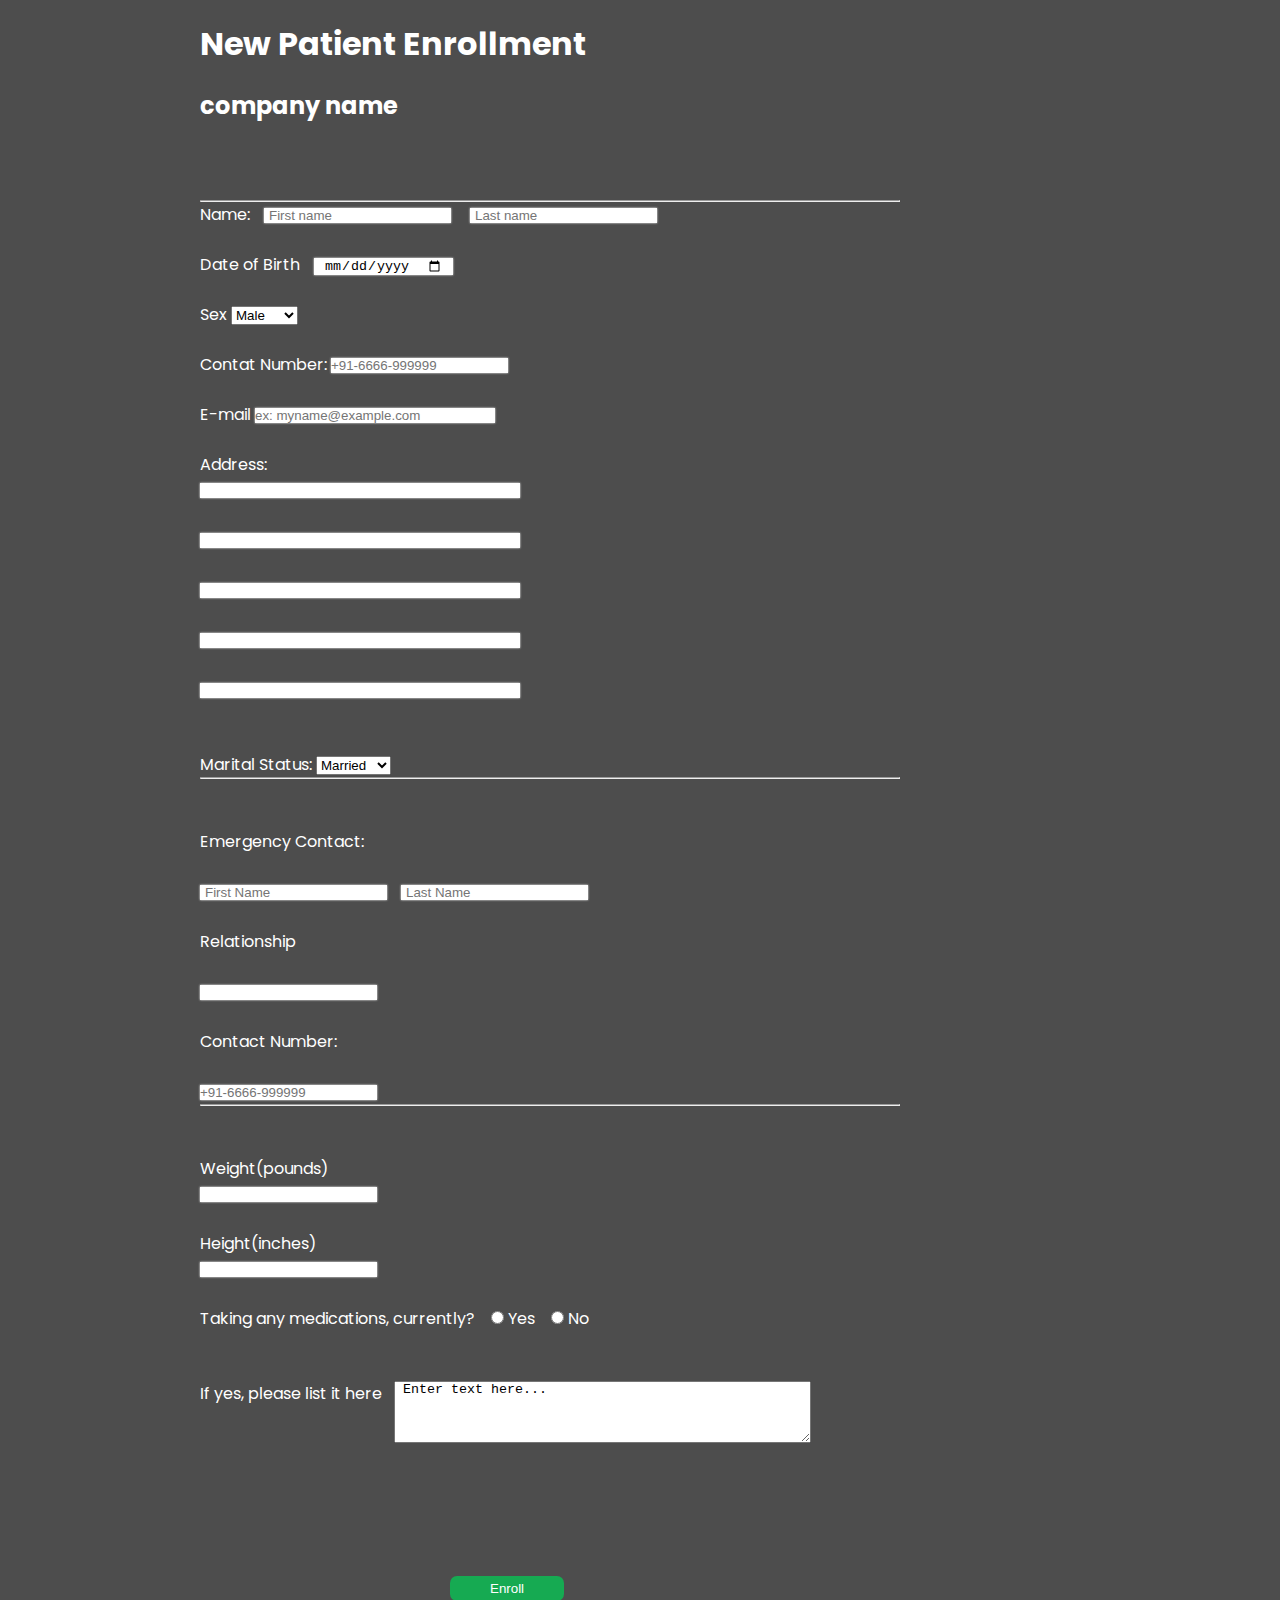
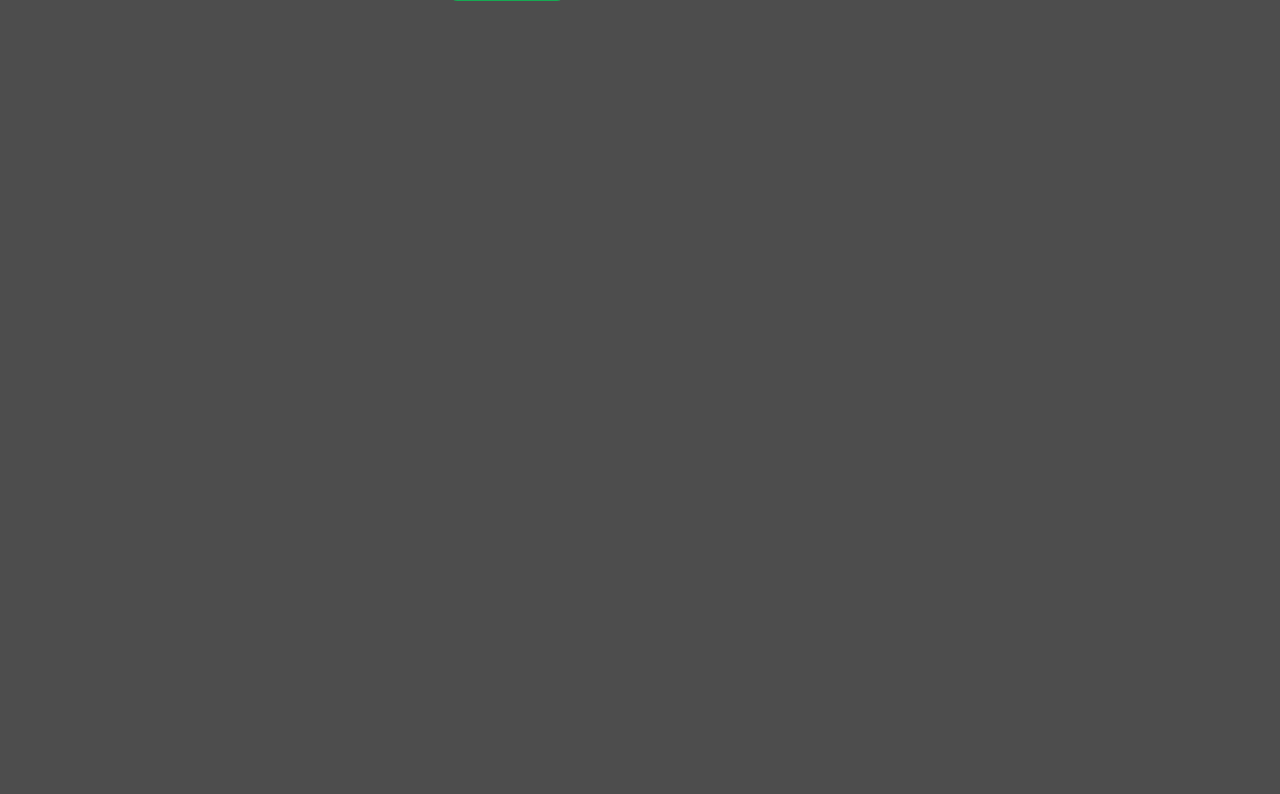
==== index.html @ 6e0120df "second save" ====
<!DOCTYPE html>
<html lang="en">
<head>
    <meta charset="UTF-8">
    <meta http-equiv="X-UA-Compatible" content="IE=edge">
    <meta name="viewport" content="width=device-width, initial-scale=1.0">
    <title>Patient Page</title>
    <link rel="stylesheet" href="patient.css">
    <link href="https://cdn.jsdelivr.net/npm/bootstrap@5.0.2/dist/css/bootstrap.min.css" rel="stylesheet" integrity="sha384-EVSTQN3/azprG1Anm3QDgpJLIm9Nao0Yz1ztcQTwFspd3yD65VohhpuuCOmLASjC" crossorigin="anonymous">
</head>
<body>
    <div class="overlay">
        <div class="container">
            <div class="row">
                <div class="box">
                    <div class="header">
                        <h1>New Patient Enrollment</h1>
                        <h2>company name</h2>
                    </div>
                <hr>
                <form action="">
                   <label for="name1">Name: </label>
                        <input class="fname1" type="text" id="firstname" name="firstname" placeholder="First name">
                        <input class="lname1" type="text" id="lastname" name="lastname" placeholder="Last name">
                    <br> <br>
                    <span>Date of Birth</span> 
                    <input class="dob1" type="date" id="dob" name="dob">
                    <br> <br>
                    <span>Sex</span> 
                    <select name="sex" id="sex">
                        <option value="male">Male</option>
                        <option value="female">Female</option>
                        <option value="Other">Other</option>
                    </select>
                    <br> <br>
                    <span>Contat Number:</span> 
                    <input style="border:none;" type="tel" id="phone" name="phone" placeholder="+91-6666-999999" pattern="+91-[0-9]4-[0-9]6" required> <br> <br>
                    <span>E-mail</span>
                    <input class="emailid" type="email" id="email" name="email" placeholder="ex: myname@example.com">
                    <br> <br>
                    <span>Address:</span>
                    <div class="addr_content">
                        <input class="addr" type="text" id="streetaddr" name="streetaddr"> <br> <br>
                        <input class="addr" type="text" id="streetaddrln2" name="streetaddrln2"> <br> <br>
                        <input class="addr" type="text" id="city" name="city"> <br> <br>
                        <input class="addr" type="text" id="state" name="state"> <br> <br>
                        <input class="addr" type="text" id="zipcode" name="zipcode">
                    </div>
                    <br> <br>
                    <span>Marital Status:</span>
                    <select name="maritalstat" id="maritalstat">
                        <option value="married">Married</option>
                        <option value="unmarried">Single</option>
                        <option value="unmarried">Divorced</option>
                    </select>
                    <hr> <br> <br>
                    <span>Emergency Contact:</span> <br> <br>
                    <input class="fname2" type="text" placeholder="First Name">
                    <input  class="lname2" type="text" placeholder="Last Name">
                    <br> <br>
                    <span>Relationship</span><br> <br>
                    <input type="text" id="guardian" name="guardian"> <br> <br>
                    <span>Contact Number:</span> <br> <br>
                    <input type="tel" id="phone" name="phone" placeholder="+91-6666-999999" pattern="+91-[0-9]4-[0-9]6" required> 
                    <hr> <br> <br>
                    <span>Weight(pounds)</span> <br>
                    <input type="text" id="weight" name="weight"> <br> <br>
        
                    <span>Height(inches)</span> <br>
                    <input type="text" id="height" name="height"> <br> <br>
        
                    <span>Taking any medications, currently?</span> &ensp;
                    <input class="radiobtn" type="radio" id="yes" name="question1" value="yes">
                    <label for="yes">Yes</label> &ensp;
                    <input class="radiobtn" type="radio" id="no" name="question1" value="no">
                    <label for="no">No</label> <br> <br> <br>
                    <div class="textarea1">
                        <span>If yes, please list it here</span> &ensp;
                        <textarea rows="4" cols="50" name="comment" form="usrform"> Enter text here...</textarea>
                    </div>
                    <div class="btn">
                        <button class="enrollbtn" name="enroll" type="submit" value="HTML">Enroll</button>
                    </div>
                  </form>
                </div>
            </div>
        </div>
    </div>
</body>
</html>
<!-- <input type="file" id="myFile" name="filename">
            <input type="submit"> -->
---- patient.css ----
@import url('https://fonts.googleapis.com/css2?family=Poppins:ital,wght@0,100;0,200;0,400;0,500;1,200;1,400;1,500&display=swap');
*
{
    box-sizing: border-box;
    margin: 0px;
    padding:0px;
}
body
{
    background-image: url(../capstone/patientimages/bg4.jpg);
    background-position: center;
    background-repeat: no-repeat;
    background-size: cover;
    height:100vh;
    font-family: poppins;
    background-attachment: fixed;
}
.container
{
    padding-bottom: 100px;
}
.overlay
{
    background-color:rgba(0, 0, 0, 0.699);
    height:266vh;
    color:white;
    
}
.container .row
{
    position:relative;
}
.container .header
{
    height:200px;
}
.container .header h1
{
    padding-top:20px;
}
.container .header h2
{
    padding-top:20px;
}
/* ---- */
.container .row .box
{
    width:700px;
    position:absolute;
    left:200px;
}
.name1
{
    display:flex;
    width:25rem;

}

.fname1
{
    padding: 0px 5px;
    margin:0px 10px;
    
}
.lname1
{
    padding: 0px 5px;
    margin:0px 5px;
    
}
.fname2
{
    padding:0px 5px;
    
    
}
.lname2
{
    padding: 0px 5px;
    margin-left:10px;
    
}

.dob1
{
    margin:0px 10px;
    padding: 0px 10px;
}
.textarea1
{
    position:relative;
    padding-bottom:120px;

}
.textarea1 textarea
{
    position:absolute;
}
.addr
{
    width:20rem;
}
.emailid
{
    width:15rem;
}
input
{
    box-shadow: 0px 0px 2px 0px white;
    border:none;
}
.radiobtn
{
    box-shadow:none;
}

.enrollbtn
{
    padding:5px 40px;
    border-radius: 7px;
    border:none;
    color:white;
    background-color:#16AA52;
    margin-left:250px;
    margin-top:50px;
    margin-bottom:50px;
}
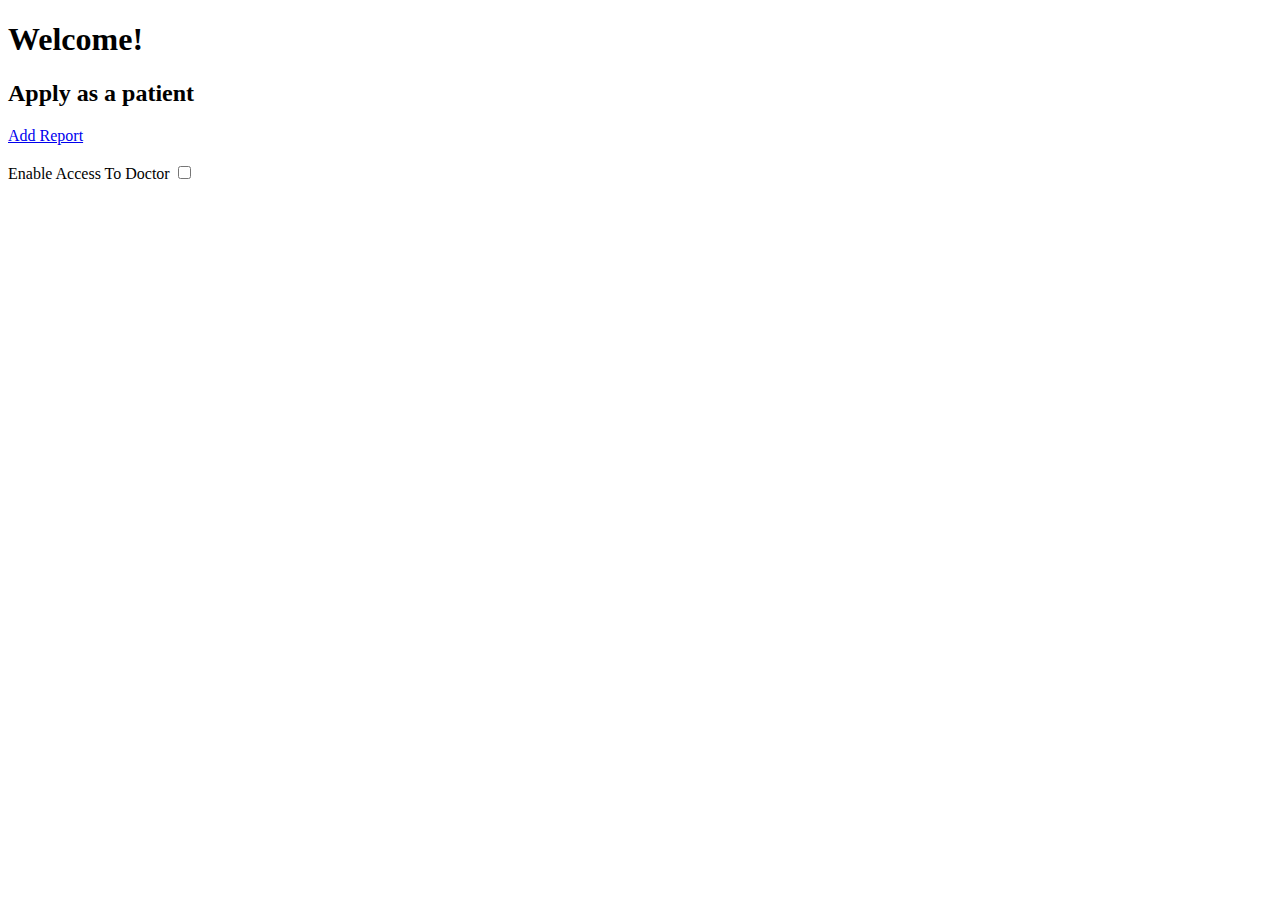
==== commit 8913bb1d: "third save" ====
--- a/index.html
+++ b/index.html
@@ -4,89 +4,28 @@
     <meta charset="UTF-8">
     <meta http-equiv="X-UA-Compatible" content="IE=edge">
     <meta name="viewport" content="width=device-width, initial-scale=1.0">
-    <title>Patient Page</title>
-    <link rel="stylesheet" href="patient.css">
+    <title>patient home</title>
+    <link rel="stylesheet" href="indexkacss.css">
     <link href="https://cdn.jsdelivr.net/npm/bootstrap@5.0.2/dist/css/bootstrap.min.css" rel="stylesheet" integrity="sha384-EVSTQN3/azprG1Anm3QDgpJLIm9Nao0Yz1ztcQTwFspd3yD65VohhpuuCOmLASjC" crossorigin="anonymous">
 </head>
 <body>
-    <div class="overlay">
-        <div class="container">
-            <div class="row">
-                <div class="box">
-                    <div class="header">
-                        <h1>New Patient Enrollment</h1>
-                        <h2>company name</h2>
-                    </div>
-                <hr>
-                <form action="">
-                   <label for="name1">Name: </label>
-                        <input class="fname1" type="text" id="firstname" name="firstname" placeholder="First name">
-                        <input class="lname1" type="text" id="lastname" name="lastname" placeholder="Last name">
-                    <br> <br>
-                    <span>Date of Birth</span> 
-                    <input class="dob1" type="date" id="dob" name="dob">
-                    <br> <br>
-                    <span>Sex</span> 
-                    <select name="sex" id="sex">
-                        <option value="male">Male</option>
-                        <option value="female">Female</option>
-                        <option value="Other">Other</option>
-                    </select>
-                    <br> <br>
-                    <span>Contat Number:</span> 
-                    <input style="border:none;" type="tel" id="phone" name="phone" placeholder="+91-6666-999999" pattern="+91-[0-9]4-[0-9]6" required> <br> <br>
-                    <span>E-mail</span>
-                    <input class="emailid" type="email" id="email" name="email" placeholder="ex: myname@example.com">
-                    <br> <br>
-                    <span>Address:</span>
-                    <div class="addr_content">
-                        <input class="addr" type="text" id="streetaddr" name="streetaddr"> <br> <br>
-                        <input class="addr" type="text" id="streetaddrln2" name="streetaddrln2"> <br> <br>
-                        <input class="addr" type="text" id="city" name="city"> <br> <br>
-                        <input class="addr" type="text" id="state" name="state"> <br> <br>
-                        <input class="addr" type="text" id="zipcode" name="zipcode">
-                    </div>
-                    <br> <br>
-                    <span>Marital Status:</span>
-                    <select name="maritalstat" id="maritalstat">
-                        <option value="married">Married</option>
-                        <option value="unmarried">Single</option>
-                        <option value="unmarried">Divorced</option>
-                    </select>
-                    <hr> <br> <br>
-                    <span>Emergency Contact:</span> <br> <br>
-                    <input class="fname2" type="text" placeholder="First Name">
-                    <input  class="lname2" type="text" placeholder="Last Name">
-                    <br> <br>
-                    <span>Relationship</span><br> <br>
-                    <input type="text" id="guardian" name="guardian"> <br> <br>
-                    <span>Contact Number:</span> <br> <br>
-                    <input type="tel" id="phone" name="phone" placeholder="+91-6666-999999" pattern="+91-[0-9]4-[0-9]6" required> 
-                    <hr> <br> <br>
-                    <span>Weight(pounds)</span> <br>
-                    <input type="text" id="weight" name="weight"> <br> <br>
-        
-                    <span>Height(inches)</span> <br>
-                    <input type="text" id="height" name="height"> <br> <br>
-        
-                    <span>Taking any medications, currently?</span> &ensp;
-                    <input class="radiobtn" type="radio" id="yes" name="question1" value="yes">
-                    <label for="yes">Yes</label> &ensp;
-                    <input class="radiobtn" type="radio" id="no" name="question1" value="no">
-                    <label for="no">No</label> <br> <br> <br>
-                    <div class="textarea1">
-                        <span>If yes, please list it here</span> &ensp;
-                        <textarea rows="4" cols="50" name="comment" form="usrform"> Enter text here...</textarea>
-                    </div>
-                    <div class="btn">
-                        <button class="enrollbtn" name="enroll" type="submit" value="HTML">Enroll</button>
-                    </div>
-                  </form>
-                </div>
-            </div>
+    <h1>Welcome!</h1>
+
+    <div class="box1">
+        <div class="content">
+            <h2>Apply as a patient</h2>
+            <a class="button1" href="patientform.html">Add Report</a>
+            <br> <br>
+            <label for="slider">Enable Access To Doctor</label>
+            <label id="slider" class="switch">
+            <input type="checkbox">
+            <span class="slider round"></span>
         </div>
     </div>
+    
+    
+    
+    
+    
 </body>
-</html>
-<!-- <input type="file" id="myFile" name="filename">
-            <input type="submit"> -->+</html>